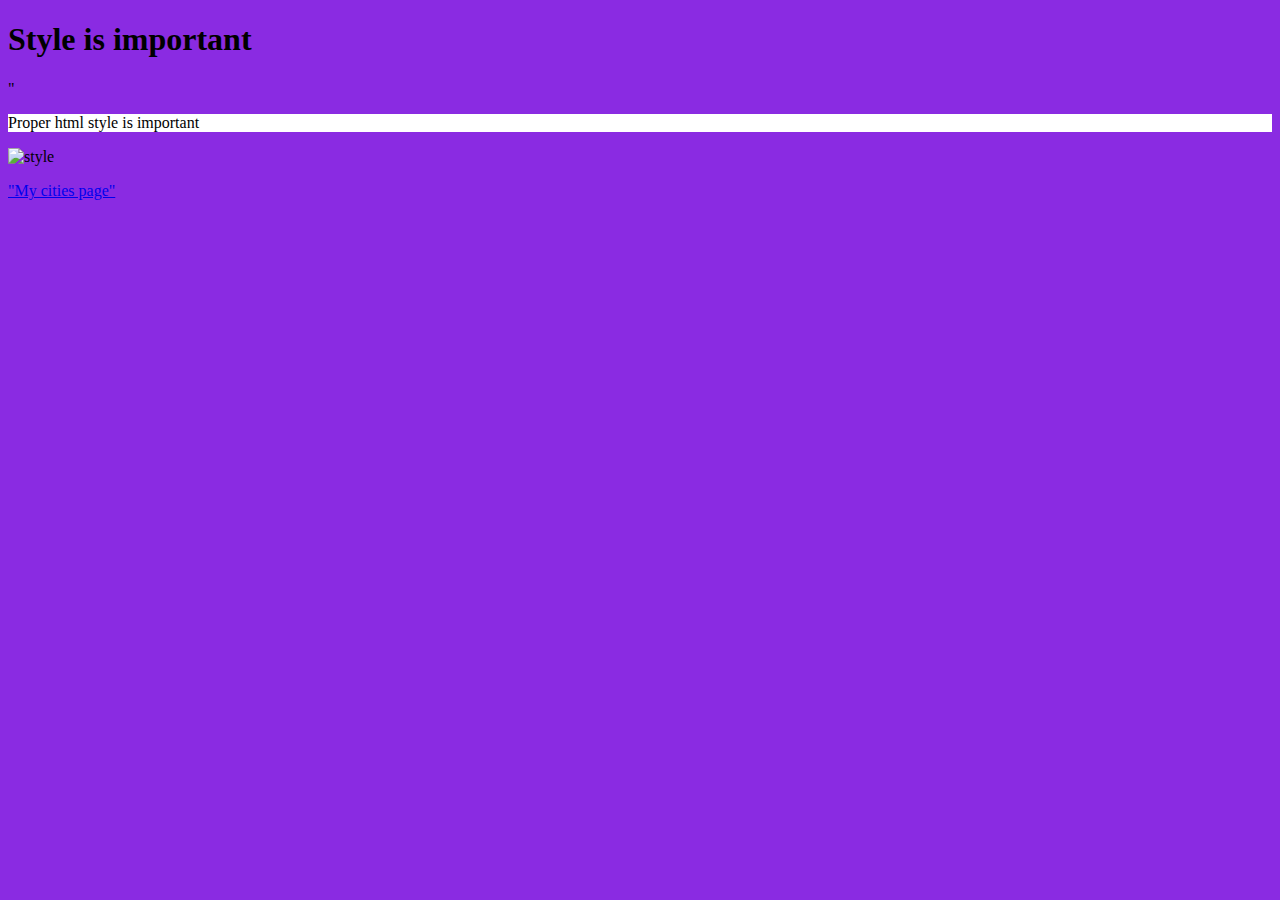
==== index.html @ 51b5de79 "commit" ====
<!DOCTYPE html>
<! -- ISC20-Unit1-HTML-hello_world -->
<html lang="en-ca">
  <head>
    <meta charset="utf-8">
    <meta name"description" content="My first webpage, with proper style">
    <meta name="keywords" content="mths, isc20">
    <meta name="author" content="Julia Burke-Terreau"
    <meta name="viewport" content=""width=device-width, initial="scale=1.0">
    <title>My first web page, with proper style</title>
  </head>
  <style>
    #my-header {
      background-color: rgb (102, 205, 170);
      color: hsl (350, 100%, 88%)
      padding; 40px;
      text-align: center;
    }
  </style>
  <body style="background-color:blueviolet;">
    <h1 id=""my-header">Style is important</h1>"
    <p style="background-color:#ffffff;">Proper html style is important</p>
    <img src="./images/HTML-style-guide-jpeg" alt="style">
    <p>
      <a href="./cities.html">"My cities page"</a>
    </p>
  </body>
</html>
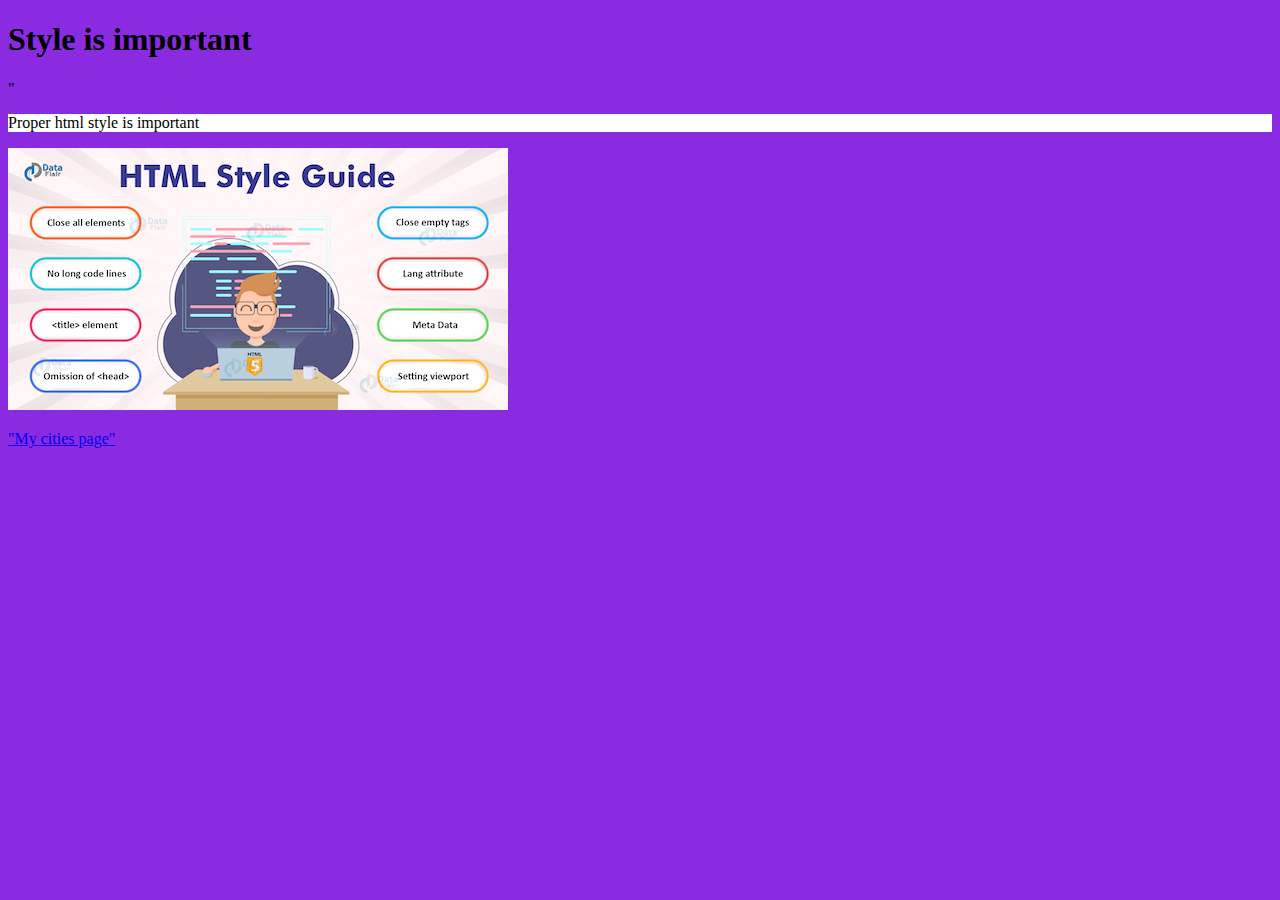
==== commit 3dbc0066: "forgot dot" ====
--- a/index.html
+++ b/index.html
@@ -1,26 +1,26 @@
 <!DOCTYPE html>
-<! -- ISC20-Unit1-HTML-hello_world -->
+<ISC20-Unit1-HTML-hello_world -->
 <html lang="en-ca">
   <head>
     <meta charset="utf-8">
-    <meta name"description" content="My first webpage, with proper style">
+    <meta name="description" content="My first webpage, with proper style">
     <meta name="keywords" content="mths, isc20">
-    <meta name="author" content="Julia Burke-Terreau"
-    <meta name="viewport" content=""width=device-width, initial="scale=1.0">
+    <meta name="author" content="Julia">
+    <meta name="viewport" content="width=device-width, initial-scale=1.0">
     <title>My first web page, with proper style</title>
   </head>
   <style>
     #my-header {
       background-color: rgb (102, 205, 170);
-      color: hsl (350, 100%, 88%)
-      padding; 40px;
+      color: hsl (350, 100%, 88%);
+      padding: 40px;
       text-align: center;
     }
   </style>
   <body style="background-color:blueviolet;">
     <h1 id=""my-header">Style is important</h1>"
     <p style="background-color:#ffffff;">Proper html style is important</p>
-    <img src="./images/HTML-style-guide-jpeg" alt="style">
+    <img src="./images/HTML-style-guide.jpeg" alt="style">
     <p>
       <a href="./cities.html">"My cities page"</a>
     </p>
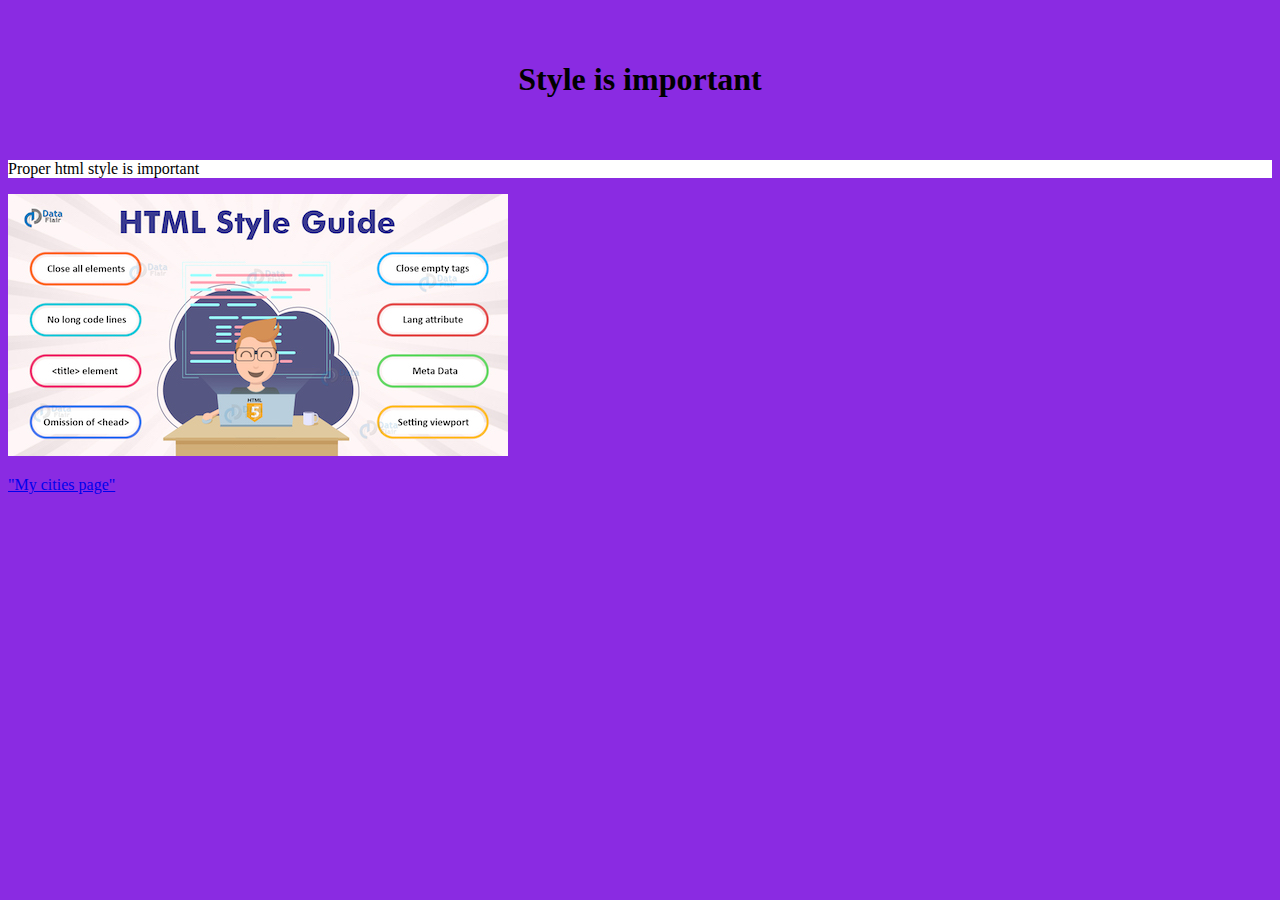
==== commit 978bb582: "deleted '" ====
--- a/index.html
+++ b/index.html
@@ -18,7 +18,7 @@
     }
   </style>
   <body style="background-color:blueviolet;">
-    <h1 id=""my-header">Style is important</h1>"
+    <h1 id="my-header">Style is important</h1>
     <p style="background-color:#ffffff;">Proper html style is important</p>
     <img src="./images/HTML-style-guide.jpeg" alt="style">
     <p>
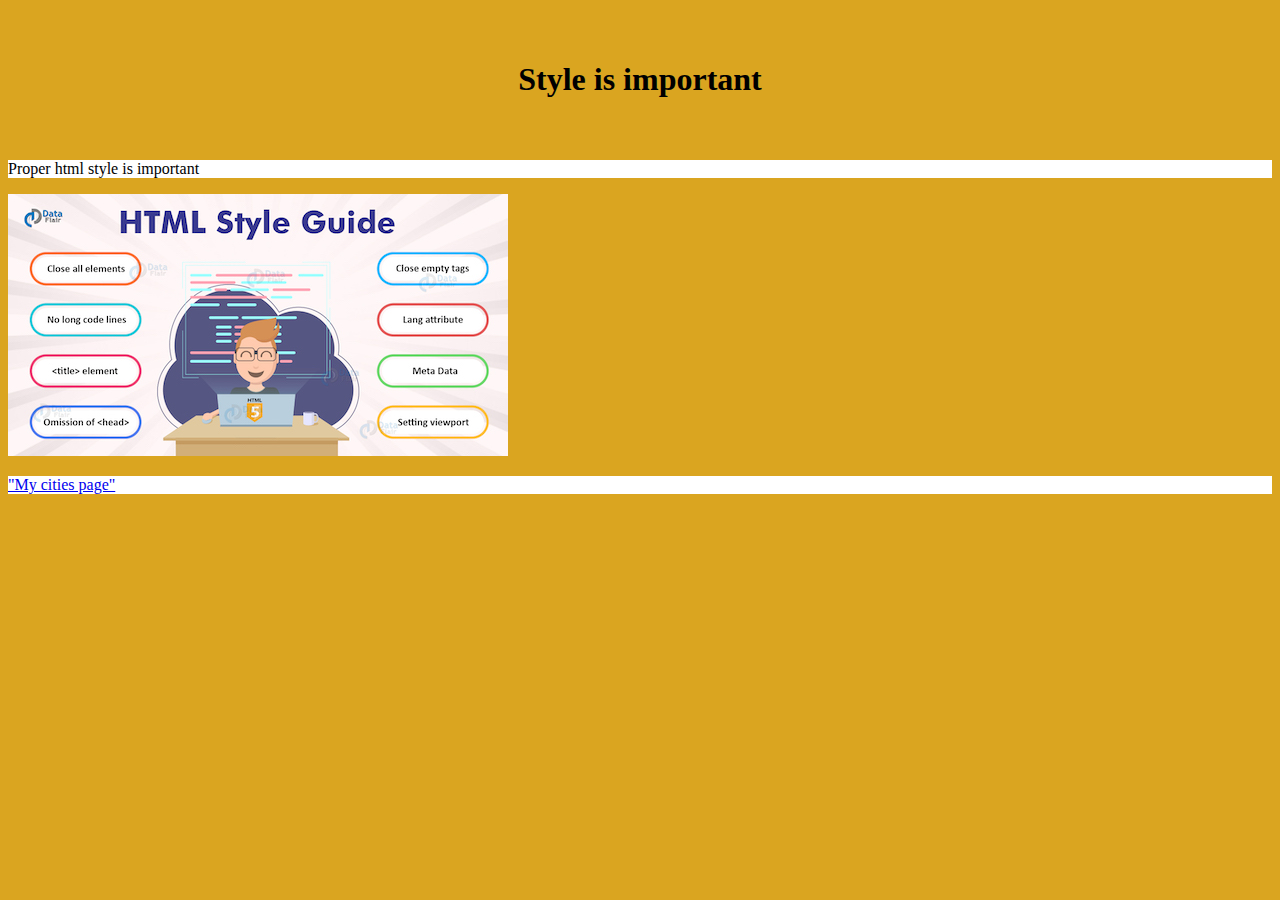
==== commit a8b10a00: "made css file" ====
--- a/index.html
+++ b/index.html
@@ -2,6 +2,7 @@
 <ISC20-Unit1-HTML-hello_world -->
 <html lang="en-ca">
   <head>
+    <link rel="stylesheet" href="./css/style.css">
     <meta charset="utf-8">
     <meta name="description" content="My first webpage, with proper style">
     <meta name="keywords" content="mths, isc20">
@@ -9,17 +10,8 @@
     <meta name="viewport" content="width=device-width, initial-scale=1.0">
     <title>My first web page, with proper style</title>
   </head>
-  <style>
-    #my-header {
-      background-color: rgb (102, 205, 170);
-      color: hsl (350, 100%, 88%);
-      padding: 40px;
-      text-align: center;
-    }
-  </style>
-  <body style="background-color:blueviolet;">
     <h1 id="my-header">Style is important</h1>
-    <p style="background-color:#ffffff;">Proper html style is important</p>
+    <p >Proper html style is important</p>
     <img src="./images/HTML-style-guide.jpeg" alt="style">
     <p>
       <a href="./cities.html">"My cities page"</a>
--- a/css/style.css
+++ b/css/style.css
@@ -0,0 +1,21 @@
+#my-header {
+  background-color: rgb (102, 205, 170);
+  color: hsl (350, 100%, 88%);
+  padding: 40px;
+  text-align: center;
+}
+body {background-color:blueviolet;}
+p {background-color:#ffffff;}
+
+#myheader {
+  background-color: aquamarine;
+  color: blanchedalmond;
+  padding: 10px;
+  text-align: center;
+}
+.city {
+  background-color: tan;
+  color: plum;
+  padding: 10px;
+}
+body {background-color: goldenrod;}
